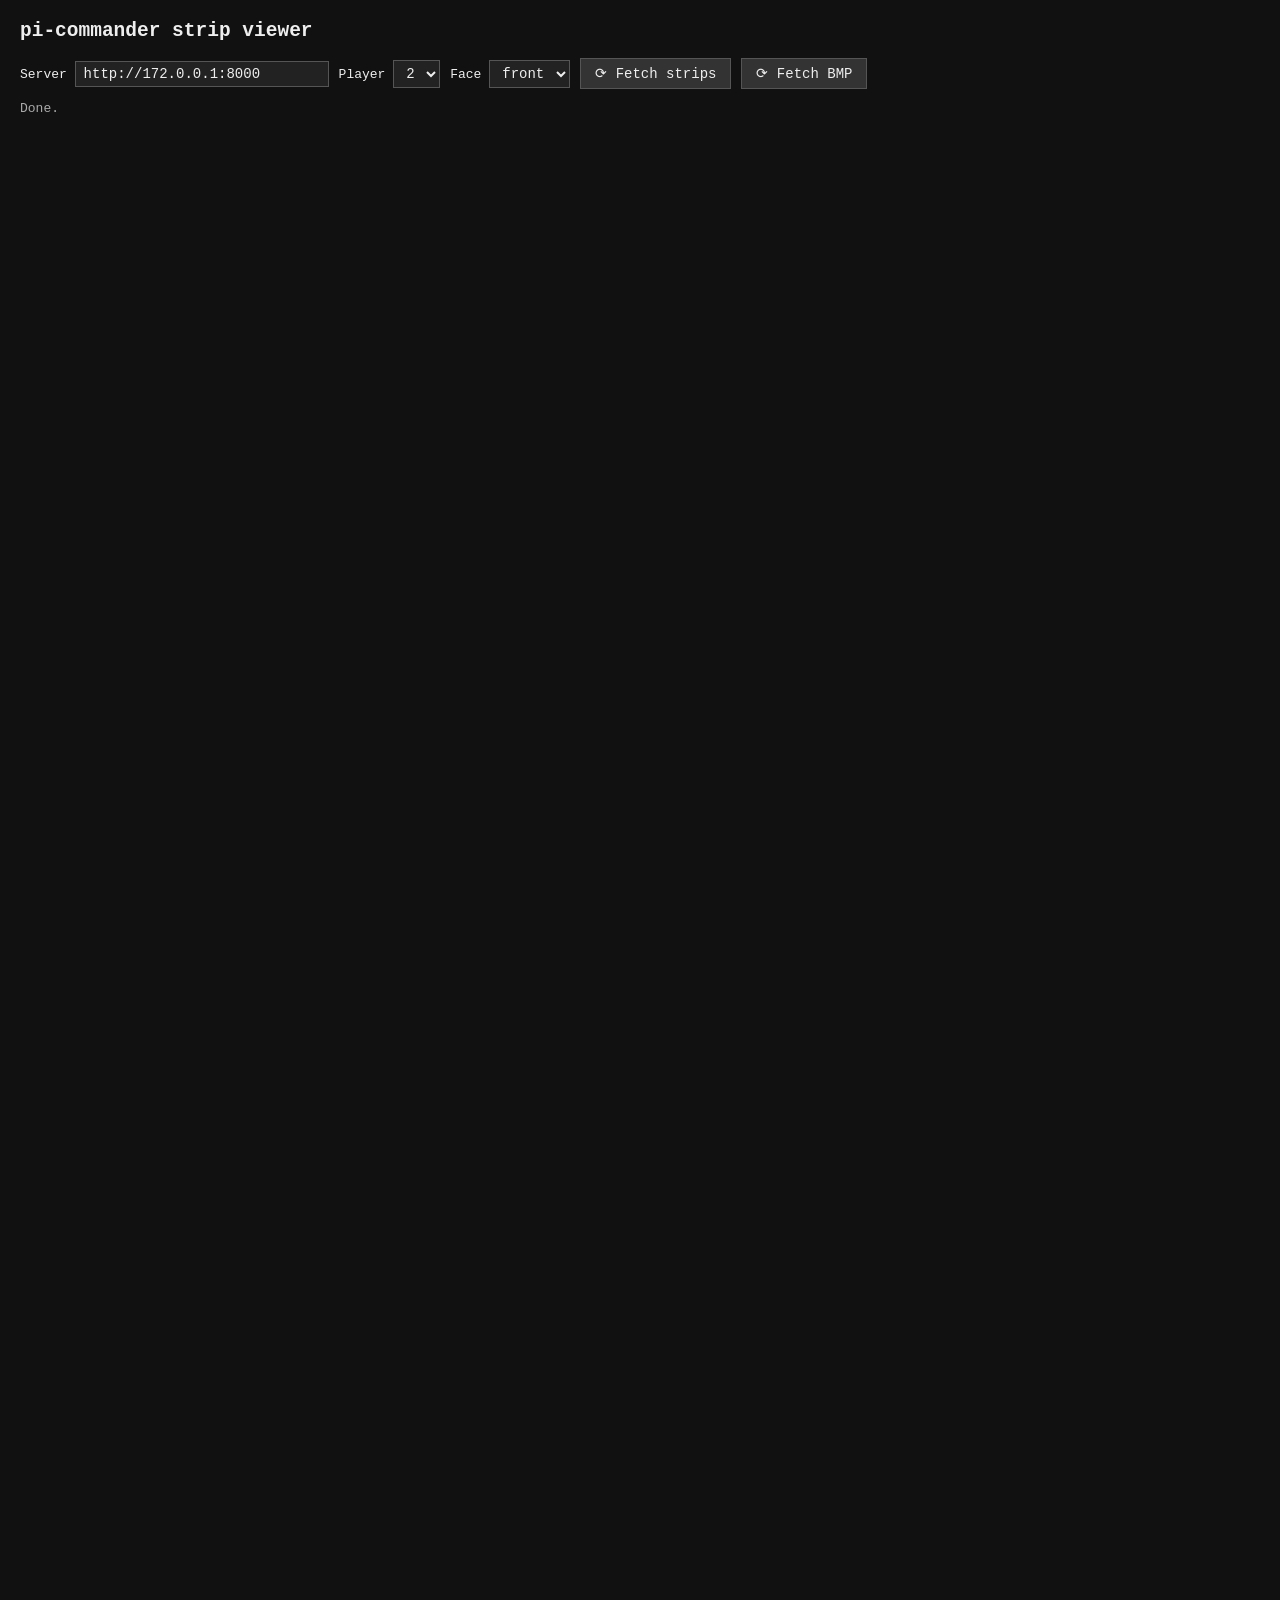
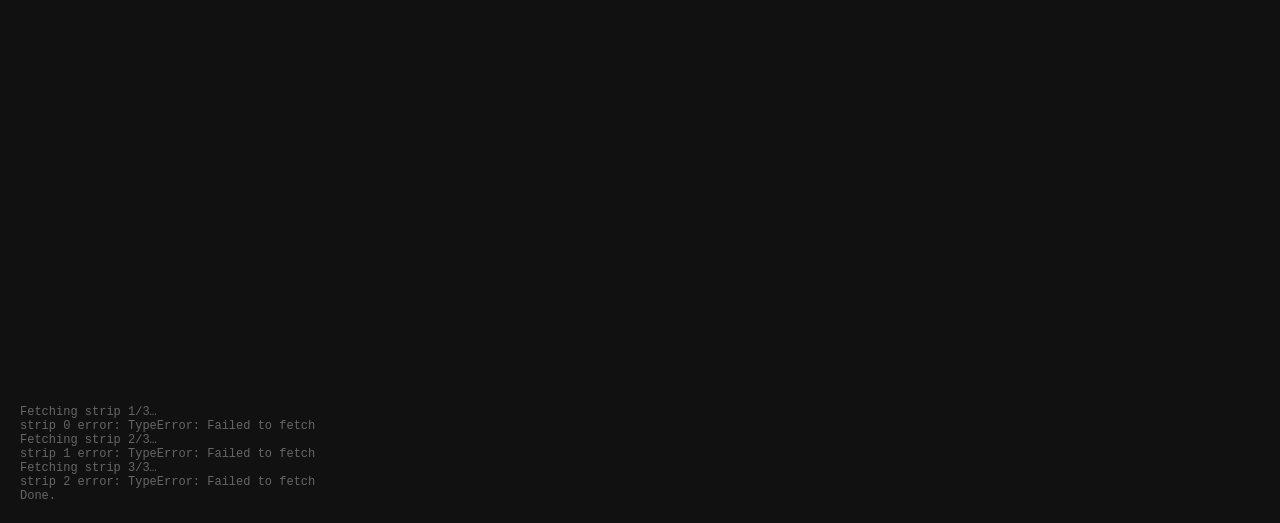
==== pico/strip_viewer.html @ 46e81ca0 "idk man" ====
<!DOCTYPE html>
<html lang="en">
<head>
  <meta charset="UTF-8">
  <title>pi-commander strip viewer</title>
  <style>
    body { background: #111; color: #eee; font-family: monospace; margin: 20px; }
    #controls { margin-bottom: 12px; display: flex; gap: 10px; align-items: center; flex-wrap: wrap; }
    button { background: #333; color: #eee; border: 1px solid #555; padding: 6px 14px;
             cursor: pointer; font-family: monospace; font-size: 14px; }
    button:hover { background: #555; }
    button.active { background: #226; border-color: #66f; }
    select, input { background: #222; color: #eee; border: 1px solid #555;
                    padding: 4px 8px; font-family: monospace; font-size: 14px; }
    #status { margin-bottom: 8px; color: #aaa; min-height: 20px; }
    #canvases { display: flex; flex-direction: column; gap: 2px; }
    canvas { display: block; image-rendering: pixelated; }
    #log { margin-top: 12px; color: #666; font-size: 12px; max-height: 120px;
           overflow-y: auto; white-space: pre; }
  </style>
</head>
<body>
  <h2>pi-commander strip viewer</h2>

  <div id="controls">
    <label>Server <input id="server" value="http://172.0.0.1:8000" size="28"></label>
    <label>Player
      <select id="player">
        <option>1</option><option selected>2</option><option>3</option><option>4</option>
      </select>
    </label>
    <label>Face
      <select id="face">
        <option selected>front</option><option>back</option>
      </select>
    </label>
    <button id="btnFetch" onclick="fetchStrips()">⟳ Fetch strips</button>
    <button onclick="fetchBmp()">⟳ Fetch BMP</button>
  </div>

  <div id="status">Ready.</div>

  <!-- 3 strip canvases stacked = 320×480 portrait -->
  <div id="canvases">
    <canvas id="c0" width="320" height="160"></canvas>
    <canvas id="c1" width="320" height="160"></canvas>
    <canvas id="c2" width="320" height="160"></canvas>
  </div>

  <!-- BMP comparison canvas (hidden until fetched) -->
  <canvas id="cbmp" width="320" height="480" style="display:none; margin-top:12px;"></canvas>

  <div id="log"></div>

<script>
const log = (msg) => {
  const el = document.getElementById('log');
  el.textContent += msg + '\n';
  el.scrollTop = el.scrollHeight;
  console.log(msg);
};

const status = (msg) => {
  document.getElementById('status').textContent = msg;
  log(msg);
};

// Decode one raw RGB565 byte-swapped strip into ImageData
function decodeStrip(buf, width, height) {
  const view = new DataView(buf);
  const img  = new ImageData(width, height);
  for (let i = 0; i < width * height; i++) {
    const lo  = view.getUint8(i * 2);
    const hi  = view.getUint8(i * 2 + 1);
    const px  = (hi << 8) | lo;          // undo byte-swap
    img.data[i * 4 + 0] = ((px >> 11) & 0x1F) << 3;   // R
    img.data[i * 4 + 1] = ((px >>  5) & 0x3F) << 2;   // G
    img.data[i * 4 + 2] = ( px        & 0x1F) << 3;   // B
    img.data[i * 4 + 3] = 255;
  }
  return img;
}

async function fetchStrips() {
  const server = document.getElementById('server').value.replace(/\/$/, '');
  const player = document.getElementById('player').value;
  const face   = document.getElementById('face').value;

  document.getElementById('cbmp').style.display = 'none';

  for (let s = 0; s < 3; s++) {
    const url = `${server}/img/${player}/${face}/raw?strip=${s}`;
    status(`Fetching strip ${s+1}/3…`);
    try {
      const resp = await fetch(url);
      if (!resp.ok) { status(`strip ${s}: HTTP ${resp.status}`); continue; }
      const buf  = await resp.arrayBuffer();
      log(`strip ${s}: ${buf.byteLength} bytes`);
      const img  = decodeStrip(buf, 320, 160);
      const ctx  = document.getElementById(`c${s}`).getContext('2d');
      ctx.putImageData(img, 0, 0);
    } catch(e) {
      status(`strip ${s} error: ${e}`);
    }
  }
  status('Done.');
}

async function fetchBmp() {
  const server = document.getElementById('server').value.replace(/\/$/, '');
  const player = document.getElementById('player').value;
  const face   = document.getElementById('face').value;
  const url    = `${server}/bmp/${player}/${face}`;
  status(`Fetching BMP…`);
  try {
    const resp = await fetch(url);
    if (!resp.ok) { status(`BMP: HTTP ${resp.status}`); return; }
    const blob = await resp.blob();
    const burl = URL.createObjectURL(blob);
    const img  = new Image();
    img.onload = () => {
      const c   = document.getElementById('cbmp');
      c.style.display = 'block';
      c.getContext('2d').drawImage(img, 0, 0, 320, 480);
      status('BMP loaded — compare with strips above.');
      URL.revokeObjectURL(burl);
    };
    img.src = burl;
  } catch(e) {
    status(`BMP error: ${e}`);
  }
}

// Auto-fetch on load
fetchStrips();
</script>
</body>
</html>
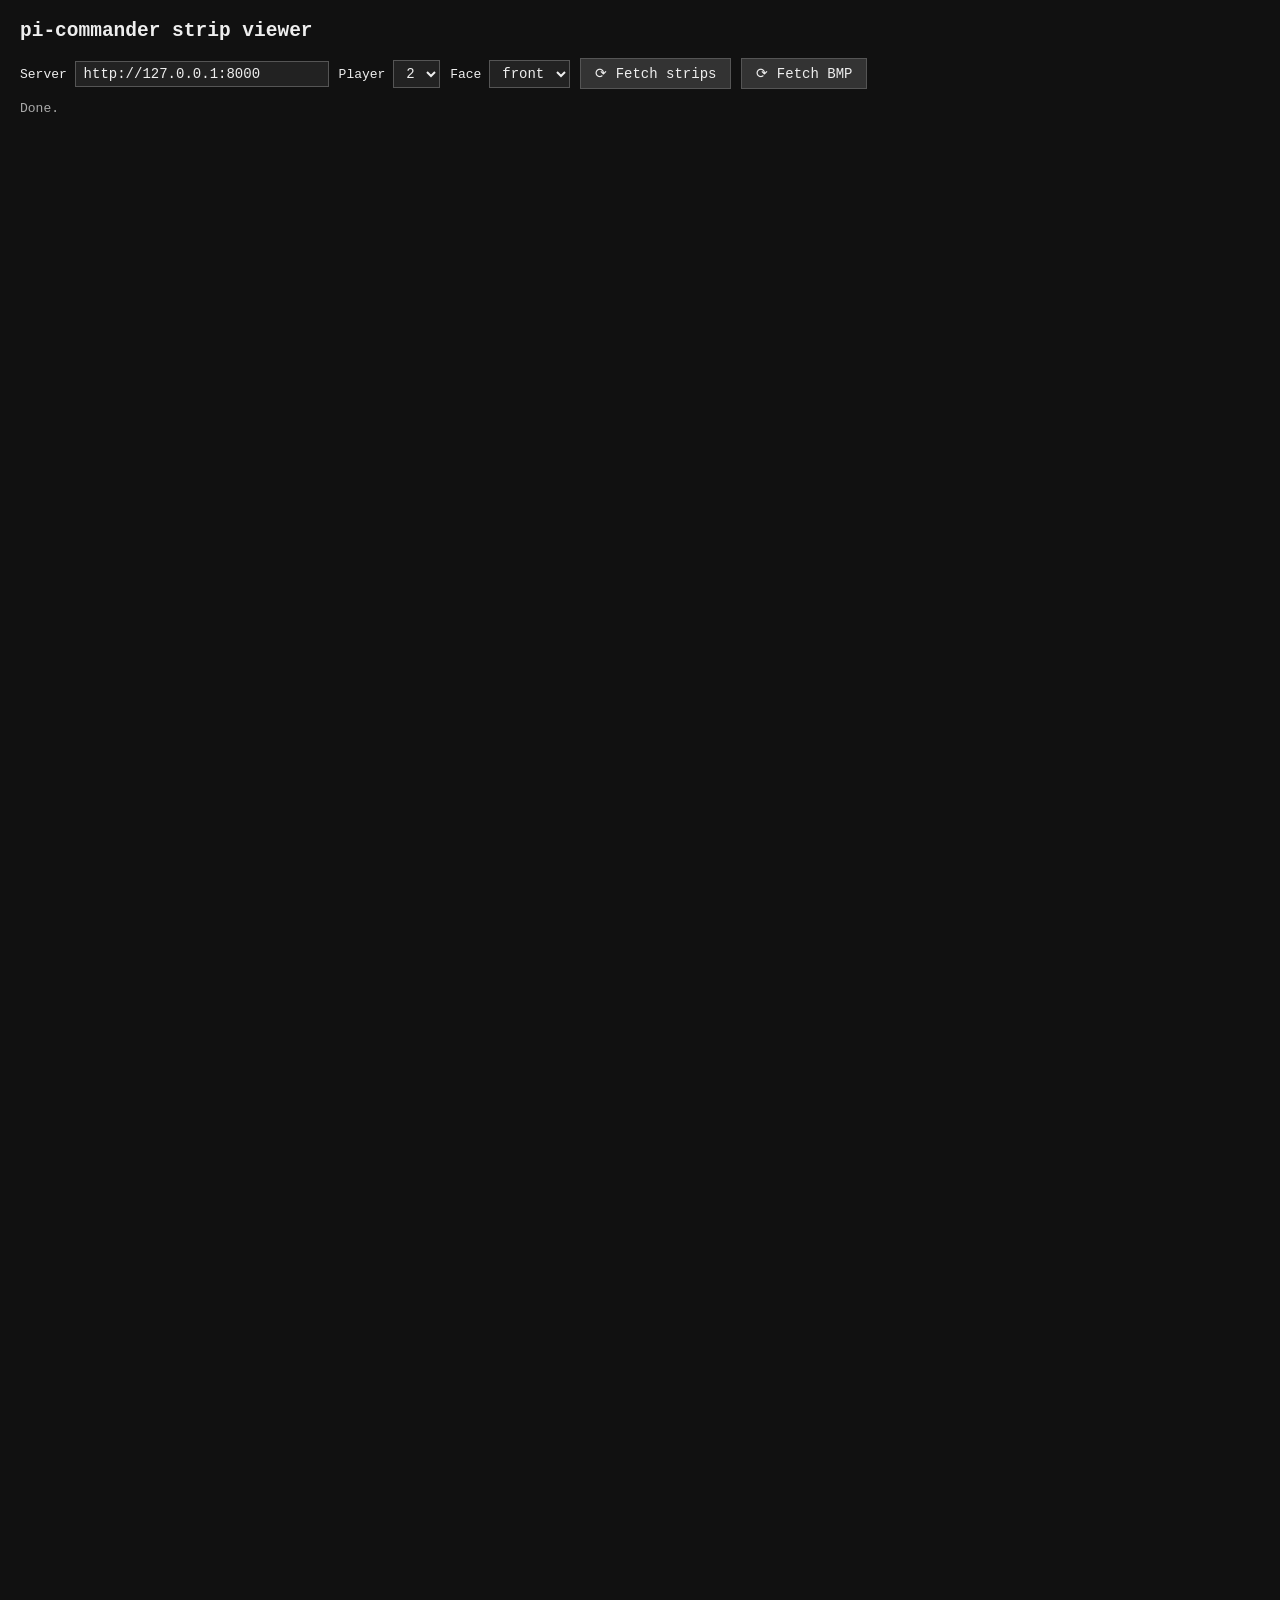
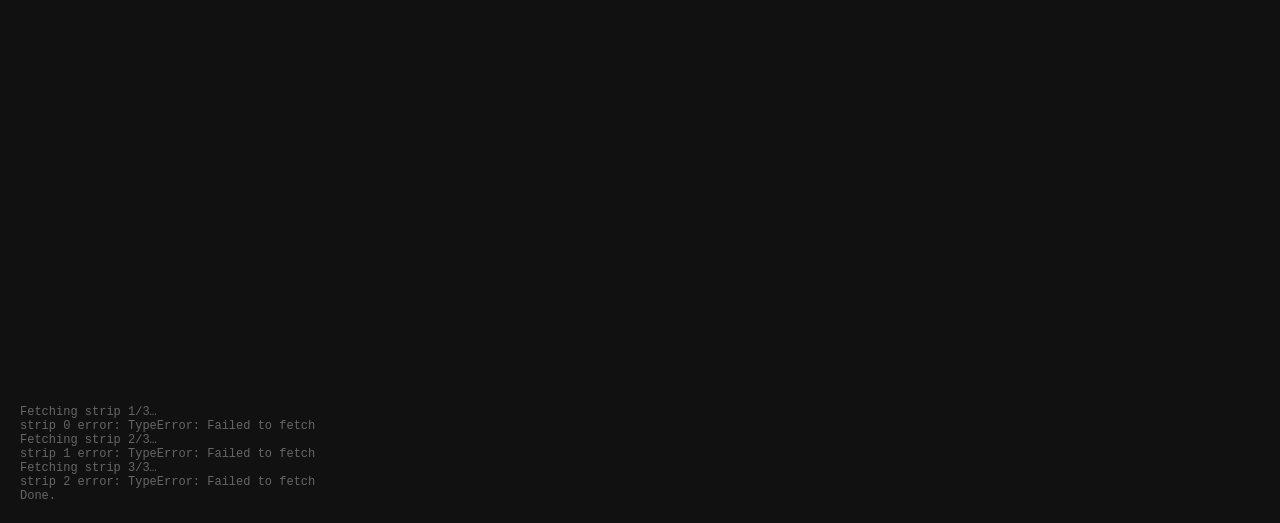
==== commit 3e2c3c80: "oops" ====
--- a/pico/strip_viewer.html
+++ b/pico/strip_viewer.html
@@ -23,7 +23,7 @@
   <h2>pi-commander strip viewer</h2>
 
   <div id="controls">
-    <label>Server <input id="server" value="http://172.0.0.1:8000" size="28"></label>
+    <label>Server <input id="server" value="http://127.0.0.1:8000" size="28"></label>
     <label>Player
       <select id="player">
         <option>1</option><option selected>2</option><option>3</option><option>4</option>
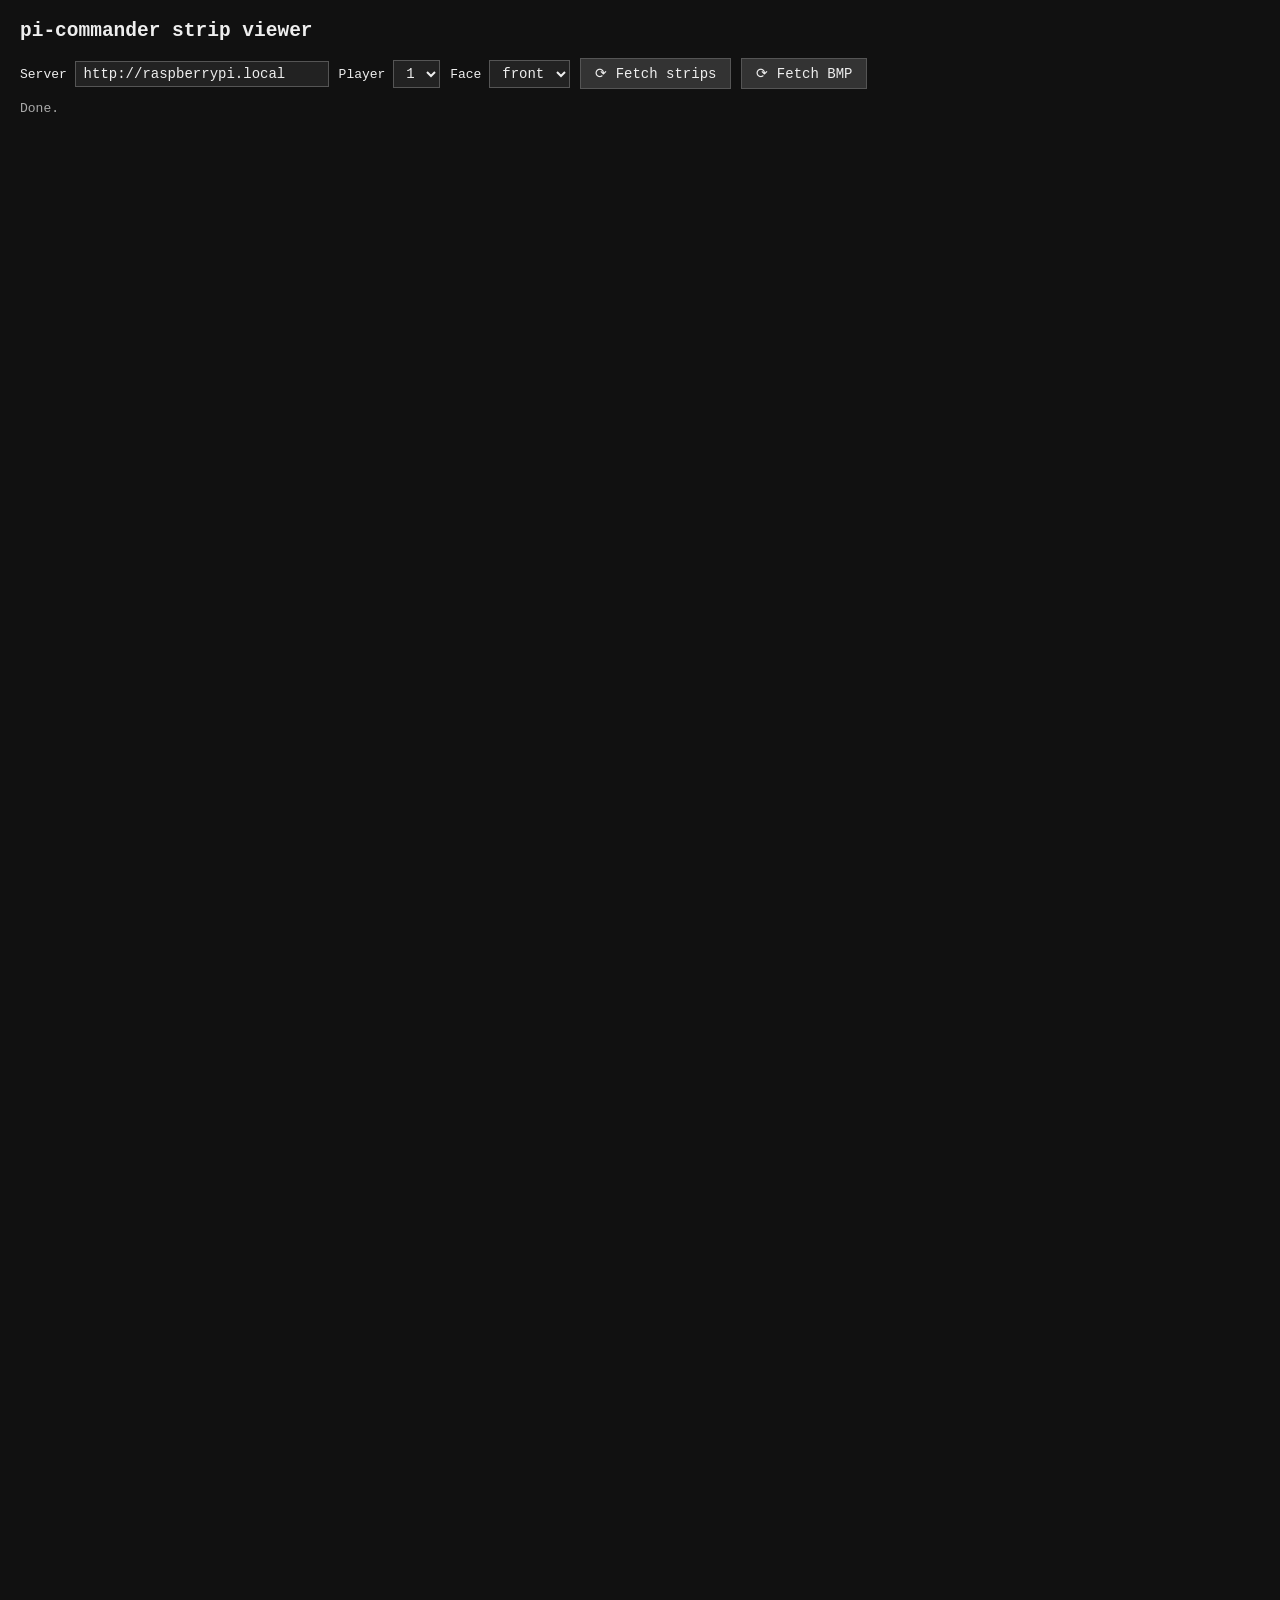
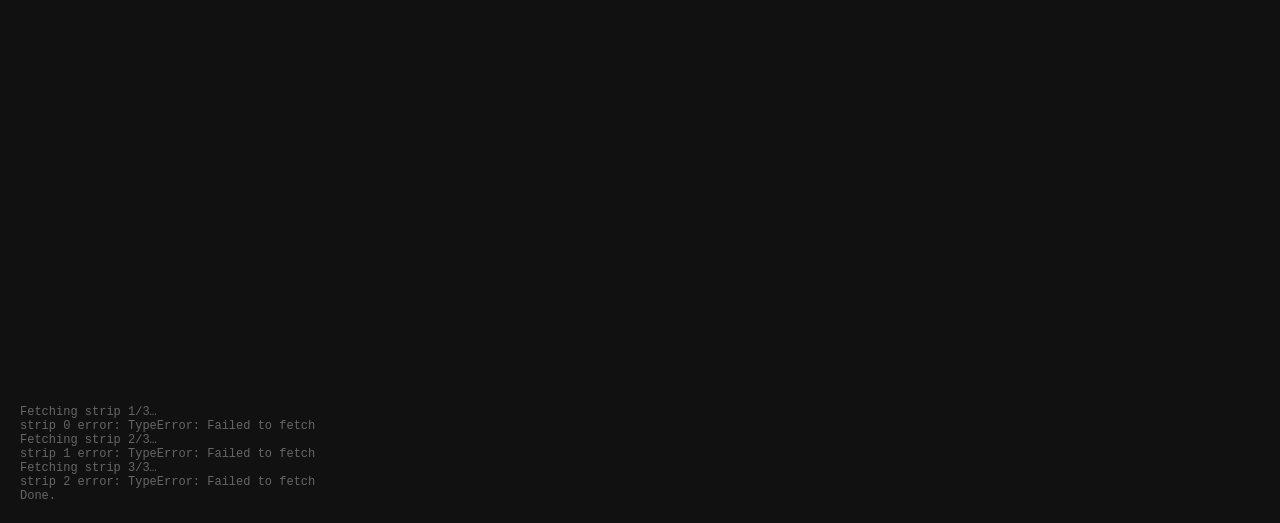
==== commit 142d3afa: "hmm" ====
--- a/pico/strip_viewer.html
+++ b/pico/strip_viewer.html
@@ -23,10 +23,10 @@
   <h2>pi-commander strip viewer</h2>
 
   <div id="controls">
-    <label>Server <input id="server" value="http://127.0.0.1:8000" size="28"></label>
+    <label>Server <input id="server" value="http://raspberrypi.local" size="28"></label>
     <label>Player
       <select id="player">
-        <option>1</option><option selected>2</option><option>3</option><option>4</option>
+        <option>1</option><option selected>1</option><option>3</option><option>4</option>
       </select>
     </label>
     <label>Face
